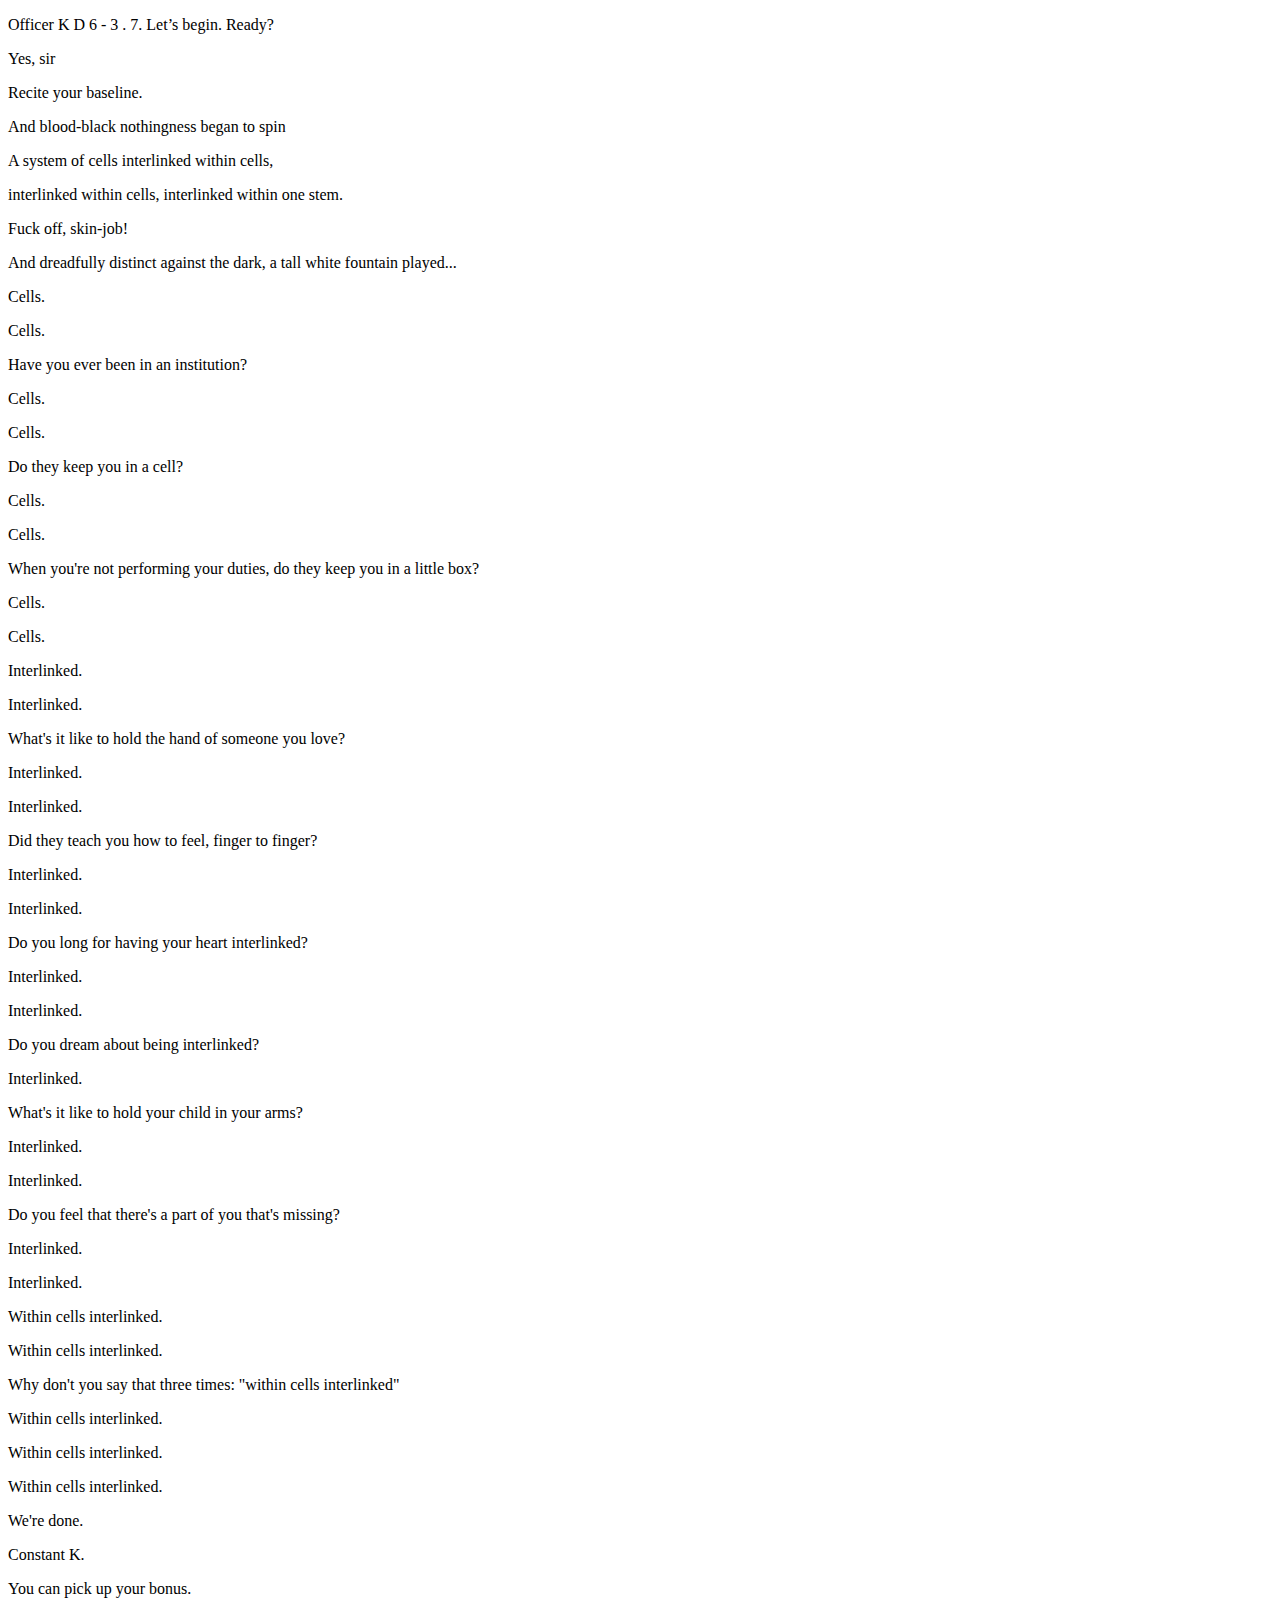
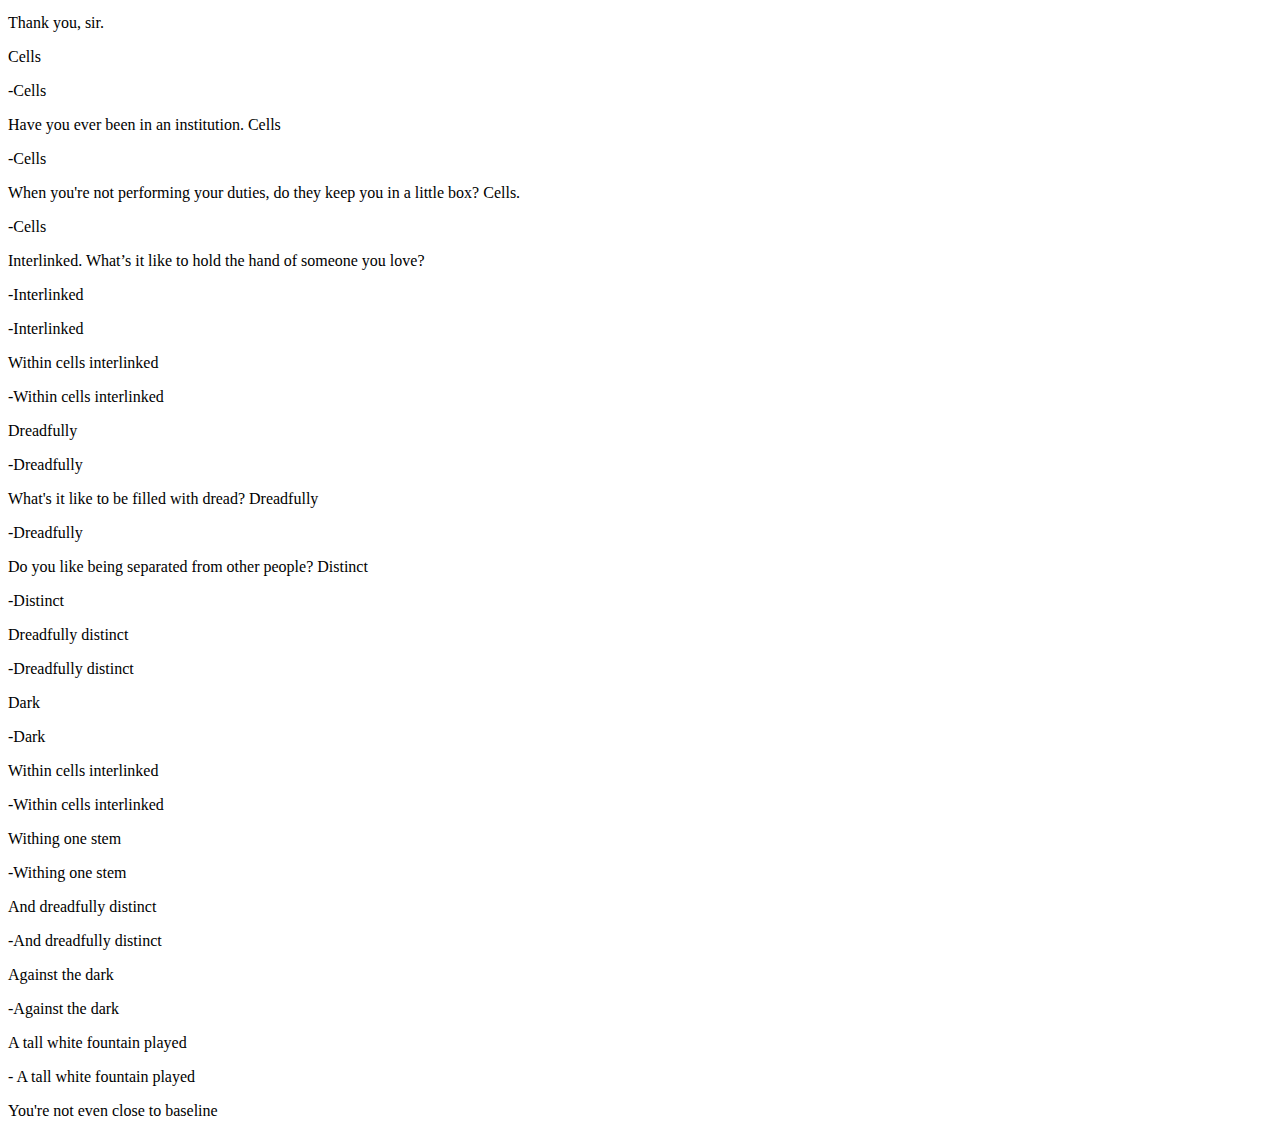
==== versie2/index.html @ 7937302f "Create index.html" ====
<!DOCTYPE html>
<html>

<head>
    <meta charset="utf-8">
    <meta http-equiv="X-UA-Compatible" content="IE=edge">
    <title>Closed Captions</title>
    <meta name="viewport" content="width=device-width, initial-scale=1">
    <link rel="stylesheet" href="https://fonts.typotheque.com/WF-023273-010687.css">
    <link rel="stylesheet" href="css.css">
    <meta name="viewport" content="width=device-width, initial-scale=1.0">
</head>

<body>
    <!--<iframe width="560" height="315" src="https://www.youtube.com/embed/vrP-_T-h9YM" frameborder="0" allow="accelerometer; autoplay; encrypted-media; gyroscope; picture-in-picture" allowfullscreen></iframe>-->
    <div id="video-placeholder"></div>
<!--
    <svg version="1.1" id="Layer_1" xmlns="http://www.w3.org/2000/svg" xmlns:xlink="http://www.w3.org/1999/xlink" x="0px" y="0px" viewBox="0 0 142.5 131.2" style="enable-background:new 0 0 142.5 131.2;" xml:space="preserve" class="heart">
        <style type="text/css">
            .st0{fill:none;stroke:#FFFFFF;stroke-width:5;}
        </style>
        <path id="heart001_-_E034" class="st0" d="M101.1,2.5c-11.5,0-22.5,5.2-29.8,14.1C63.9,7.7,53,2.5,41.4,2.5
        C19.9,2.6,2.4,20.1,2.5,41.7c0,0,0,0,0,0c0,10.1,3.8,19.9,10.8,27.3l58,58.7l56.9-57.6c7.7-7.4,11.9-17.7,11.9-28.4
        C140.1,20.2,122.7,2.6,101.1,2.5C101.1,2.5,101.1,2.5,101.1,2.5z M101.1,4.9c20.2,0.1,36.6,16.5,36.5,36.7c0,0,0,0,0,0
        c0.1,10-4,19.6-11.1,26.6l-55.2,55.8L15,67.3C8.5,60.3,4.9,51.2,4.9,41.7C4.8,21.5,21.1,5,41.4,4.9c0,0,0,0,0,0
        c11.9,0,23,5.9,29.8,15.6C78,10.8,89.2,5,101.1,4.9z"/>
    </svg>
-->
    <div id="closed-captions">
        <p class="voice1">
            Officer K D 6 - 3 . 7. Let’s begin. Ready?
        </p>
        <p class="voice2">
            Yes, sir
        </p>
        <p class="voice1">
            Recite your baseline.
        </p>
        <p class="voice2">
            And blood-black nothingness began to spin
        </p>
        <p class="voice2">
            A system of cells interlinked within cells,
        </p>
        <p class="voice2">
            interlinked within cells, interlinked within one stem.
        </p>
        <p class="voice3">
            Fuck off, skin-job!
        </p>
        <p class="voice2">
            And dreadfully distinct against the dark, a tall white fountain played...
        </p>
        <p class="voice1">
            Cells.
        </p>
        <p class="voice2">
            Cells.
        </p>
        <p class="voice1">
            Have you ever been in an institution?
        </p>
        <p class="voice1">
            Cells.
        </p>
        <p class="voice2">
            Cells.
        </p>
        <p class="voice1">
            Do they keep you in a cell?
        </p>
        <p class="voice1">
            Cells.
        </p>
        <p class="voice2">
            Cells.
        </p>
        <p class="voice1">
            When you're not performing your duties, do they keep you in a little box?
        </p>
        <p class="voice1">
            Cells.
        </p>
        <p class="voice2">
            Cells.
        </p>
        <p class="voice1">
            Interlinked.
        </p>
        <p class="voice2">
            Interlinked.
        </p>
        <p class="voice1">
            What's it like to hold the hand of someone you love?
        </p>
        <p class="voice1">
            Interlinked.
        </p>
        <p class="voice2">
            Interlinked.
        </p>
        <p class="voice1">
            Did they teach you how to feel, finger to finger?
        </p>
        <p class="voice1">
            Interlinked.
        </p>
        <p class="voice2">
            Interlinked.
        </p>
        <p class="voice1">
            Do you long for having your heart interlinked?
        </p>
        <p class="voice1">
            Interlinked.
        </p>
        <p class="voice2">
            Interlinked.
        </p>
        <p class="voice1">
            Do you dream about being interlinked?
        </p>
        <p class="voice2">
            Interlinked.
        </p>
        <p class="voice1">
            What's it like to hold your child in your arms?
        </p>
        <p class="voice1">
            Interlinked.
        </p>
        <p class="voice2">
            Interlinked.
        </p>
        <p class="voice1">
            Do you feel that there's a part of you that's missing?
        </p>
        <p class="voice1">
            Interlinked.
        </p>
        <p class="voice2">
            Interlinked.
        </p>
        <p class="voice1">
            Within cells interlinked.
        </p>
        <p class="voice2">
            Within cells interlinked.
        </p>
        <p class="voice1">
            Why don't you say that three times: "within cells interlinked"
        </p>
        <p class="voice2">
            Within cells interlinked.
        </p>
        <p class="voice2">
            Within cells interlinked.
        </p>
        <p class="voice2">
            Within cells interlinked.
        </p>
        <p class="voice4">
            We're done.
        </p>
        <p class="voice4">
            Constant K.
        </p>
        <p class="voice4">
            You can pick up your bonus.
        </p>
        <p class="voice2">
            Thank you, sir.
        </p>


        <p class="voice1">Cells</p>
        <p class="voice2" id="zenuw">-Cells</p>
        <p class="voice1">Have you ever been in an institution. Cells</p>
        <p class="voice2" id="zenuw">-Cells</p>
        <p class="voice1">When you're not performing your duties, do they keep you in a little box? Cells.</p>
        <p class="voice2" id="zenuw">-Cells</p>
        <p class="voice1">Interlinked. What’s it like to hold the hand of someone you love?</p>
        <p class="voice1">-Interlinked </p>
        <p class="voice2" id="zenuw">-Interlinked</p>
        <p class="voice1">Within cells interlinked</p>
        <p class="voice2" id="zenuw">-Within cells interlinked</p>
        <p class="voice1">Dreadfully</p>
        <p class="voice2" id="zenuw">-Dreadfully</p>
        <p class="voice1">What's it like to be filled with dread? Dreadfully</p>
        <p class="voice2" id="zenuw">-Dreadfully</p>
        <p class="voice1">Do you like being separated from other people? Distinct</p>
        <p class="voice2" id="zenuw">-Distinct</p>
        <p class="voice1">Dreadfully distinct</p>
        <p class="voice2" id="zenuw">-Dreadfully distinct</p>
        <p class="voice1">Dark</p>
        <p class="voice2" id="zenuw">-Dark</p>
        <p class="voice1">Within cells interlinked</p>
        <p class="voice2" id="zenuw">-Within cells interlinked</p>
        <p class="voice1">Withing one stem</p>
        <p class="voice2" id="zenuw">-Withing one stem</p>
        <p class="voice1">And dreadfully distinct</p>
        <p class="voice2" id="zenuw">-And dreadfully distinct</p>
        <p class="voice1">Against the dark</p>
        <p class="voice2" id="zenuw">-Against the dark</p>
        <p class="voice1">A tall white fountain played</p>
        <p class="voice2" id="zenuw">- A tall white fountain played</p>
        <p class="voice1">You're not even close to baseline</p>

    </div>

    <script src="https://www.youtube.com/iframe_api"></script>
    <script>
        var captions = new Array();
    </script>
    <script src="captions.js"></script>
    <script>
        var sounds = new Array();
    </script>
    <script src="sounds.js"></script>
    <script src="yt.js"></script>
</body>

</html>
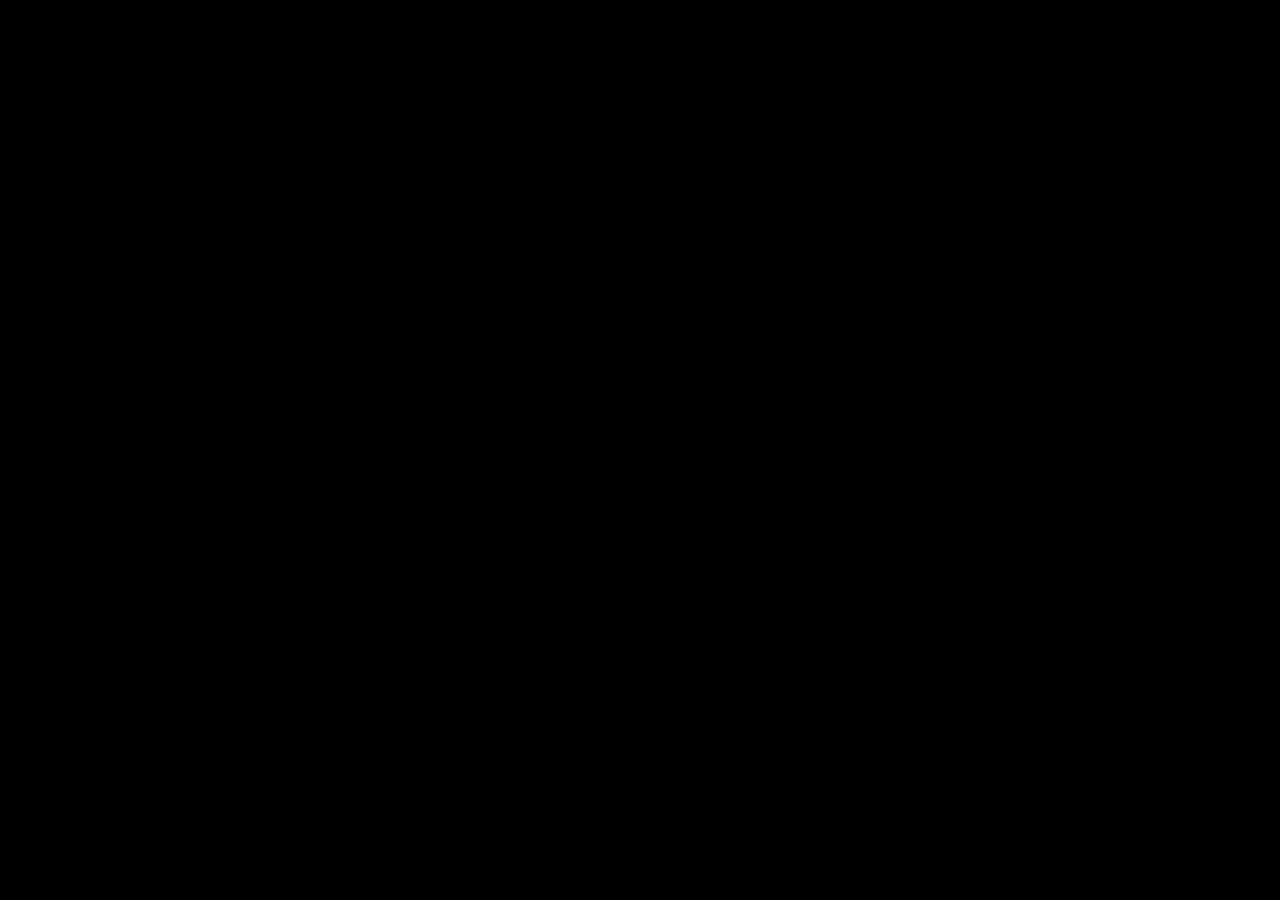
==== commit 24d65a22: "Add files via upload" ====
--- a/versie2/index.html
+++ b/versie2/index.html
@@ -1,223 +1,223 @@
-<!DOCTYPE html>
-<html>
-
-<head>
-    <meta charset="utf-8">
-    <meta http-equiv="X-UA-Compatible" content="IE=edge">
-    <title>Closed Captions</title>
-    <meta name="viewport" content="width=device-width, initial-scale=1">
-    <link rel="stylesheet" href="https://fonts.typotheque.com/WF-023273-010687.css">
-    <link rel="stylesheet" href="css.css">
-    <meta name="viewport" content="width=device-width, initial-scale=1.0">
-</head>
-
-<body>
-    <!--<iframe width="560" height="315" src="https://www.youtube.com/embed/vrP-_T-h9YM" frameborder="0" allow="accelerometer; autoplay; encrypted-media; gyroscope; picture-in-picture" allowfullscreen></iframe>-->
-    <div id="video-placeholder"></div>
-<!--
-    <svg version="1.1" id="Layer_1" xmlns="http://www.w3.org/2000/svg" xmlns:xlink="http://www.w3.org/1999/xlink" x="0px" y="0px" viewBox="0 0 142.5 131.2" style="enable-background:new 0 0 142.5 131.2;" xml:space="preserve" class="heart">
-        <style type="text/css">
-            .st0{fill:none;stroke:#FFFFFF;stroke-width:5;}
-        </style>
-        <path id="heart001_-_E034" class="st0" d="M101.1,2.5c-11.5,0-22.5,5.2-29.8,14.1C63.9,7.7,53,2.5,41.4,2.5
-        C19.9,2.6,2.4,20.1,2.5,41.7c0,0,0,0,0,0c0,10.1,3.8,19.9,10.8,27.3l58,58.7l56.9-57.6c7.7-7.4,11.9-17.7,11.9-28.4
-        C140.1,20.2,122.7,2.6,101.1,2.5C101.1,2.5,101.1,2.5,101.1,2.5z M101.1,4.9c20.2,0.1,36.6,16.5,36.5,36.7c0,0,0,0,0,0
-        c0.1,10-4,19.6-11.1,26.6l-55.2,55.8L15,67.3C8.5,60.3,4.9,51.2,4.9,41.7C4.8,21.5,21.1,5,41.4,4.9c0,0,0,0,0,0
-        c11.9,0,23,5.9,29.8,15.6C78,10.8,89.2,5,101.1,4.9z"/>
-    </svg>
--->
-    <div id="closed-captions">
-        <p class="voice1">
-            Officer K D 6 - 3 . 7. Let’s begin. Ready?
-        </p>
-        <p class="voice2">
-            Yes, sir
-        </p>
-        <p class="voice1">
-            Recite your baseline.
-        </p>
-        <p class="voice2">
-            And blood-black nothingness began to spin
-        </p>
-        <p class="voice2">
-            A system of cells interlinked within cells,
-        </p>
-        <p class="voice2">
-            interlinked within cells, interlinked within one stem.
-        </p>
-        <p class="voice3">
-            Fuck off, skin-job!
-        </p>
-        <p class="voice2">
-            And dreadfully distinct against the dark, a tall white fountain played...
-        </p>
-        <p class="voice1">
-            Cells.
-        </p>
-        <p class="voice2">
-            Cells.
-        </p>
-        <p class="voice1">
-            Have you ever been in an institution?
-        </p>
-        <p class="voice1">
-            Cells.
-        </p>
-        <p class="voice2">
-            Cells.
-        </p>
-        <p class="voice1">
-            Do they keep you in a cell?
-        </p>
-        <p class="voice1">
-            Cells.
-        </p>
-        <p class="voice2">
-            Cells.
-        </p>
-        <p class="voice1">
-            When you're not performing your duties, do they keep you in a little box?
-        </p>
-        <p class="voice1">
-            Cells.
-        </p>
-        <p class="voice2">
-            Cells.
-        </p>
-        <p class="voice1">
-            Interlinked.
-        </p>
-        <p class="voice2">
-            Interlinked.
-        </p>
-        <p class="voice1">
-            What's it like to hold the hand of someone you love?
-        </p>
-        <p class="voice1">
-            Interlinked.
-        </p>
-        <p class="voice2">
-            Interlinked.
-        </p>
-        <p class="voice1">
-            Did they teach you how to feel, finger to finger?
-        </p>
-        <p class="voice1">
-            Interlinked.
-        </p>
-        <p class="voice2">
-            Interlinked.
-        </p>
-        <p class="voice1">
-            Do you long for having your heart interlinked?
-        </p>
-        <p class="voice1">
-            Interlinked.
-        </p>
-        <p class="voice2">
-            Interlinked.
-        </p>
-        <p class="voice1">
-            Do you dream about being interlinked?
-        </p>
-        <p class="voice2">
-            Interlinked.
-        </p>
-        <p class="voice1">
-            What's it like to hold your child in your arms?
-        </p>
-        <p class="voice1">
-            Interlinked.
-        </p>
-        <p class="voice2">
-            Interlinked.
-        </p>
-        <p class="voice1">
-            Do you feel that there's a part of you that's missing?
-        </p>
-        <p class="voice1">
-            Interlinked.
-        </p>
-        <p class="voice2">
-            Interlinked.
-        </p>
-        <p class="voice1">
-            Within cells interlinked.
-        </p>
-        <p class="voice2">
-            Within cells interlinked.
-        </p>
-        <p class="voice1">
-            Why don't you say that three times: "within cells interlinked"
-        </p>
-        <p class="voice2">
-            Within cells interlinked.
-        </p>
-        <p class="voice2">
-            Within cells interlinked.
-        </p>
-        <p class="voice2">
-            Within cells interlinked.
-        </p>
-        <p class="voice4">
-            We're done.
-        </p>
-        <p class="voice4">
-            Constant K.
-        </p>
-        <p class="voice4">
-            You can pick up your bonus.
-        </p>
-        <p class="voice2">
-            Thank you, sir.
-        </p>
-
-
-        <p class="voice1">Cells</p>
-        <p class="voice2" id="zenuw">-Cells</p>
-        <p class="voice1">Have you ever been in an institution. Cells</p>
-        <p class="voice2" id="zenuw">-Cells</p>
-        <p class="voice1">When you're not performing your duties, do they keep you in a little box? Cells.</p>
-        <p class="voice2" id="zenuw">-Cells</p>
-        <p class="voice1">Interlinked. What’s it like to hold the hand of someone you love?</p>
-        <p class="voice1">-Interlinked </p>
-        <p class="voice2" id="zenuw">-Interlinked</p>
-        <p class="voice1">Within cells interlinked</p>
-        <p class="voice2" id="zenuw">-Within cells interlinked</p>
-        <p class="voice1">Dreadfully</p>
-        <p class="voice2" id="zenuw">-Dreadfully</p>
-        <p class="voice1">What's it like to be filled with dread? Dreadfully</p>
-        <p class="voice2" id="zenuw">-Dreadfully</p>
-        <p class="voice1">Do you like being separated from other people? Distinct</p>
-        <p class="voice2" id="zenuw">-Distinct</p>
-        <p class="voice1">Dreadfully distinct</p>
-        <p class="voice2" id="zenuw">-Dreadfully distinct</p>
-        <p class="voice1">Dark</p>
-        <p class="voice2" id="zenuw">-Dark</p>
-        <p class="voice1">Within cells interlinked</p>
-        <p class="voice2" id="zenuw">-Within cells interlinked</p>
-        <p class="voice1">Withing one stem</p>
-        <p class="voice2" id="zenuw">-Withing one stem</p>
-        <p class="voice1">And dreadfully distinct</p>
-        <p class="voice2" id="zenuw">-And dreadfully distinct</p>
-        <p class="voice1">Against the dark</p>
-        <p class="voice2" id="zenuw">-Against the dark</p>
-        <p class="voice1">A tall white fountain played</p>
-        <p class="voice2" id="zenuw">- A tall white fountain played</p>
-        <p class="voice1">You're not even close to baseline</p>
-
-    </div>
-
-    <script src="https://www.youtube.com/iframe_api"></script>
-    <script>
-        var captions = new Array();
-    </script>
-    <script src="captions.js"></script>
-    <script>
-        var sounds = new Array();
-    </script>
-    <script src="sounds.js"></script>
-    <script src="yt.js"></script>
-</body>
-
-</html>
+<!DOCTYPE html>
+<html>
+
+<head>
+    <meta charset="utf-8">
+    <meta http-equiv="X-UA-Compatible" content="IE=edge">
+    <title>Closed Captions</title>
+    <meta name="viewport" content="width=device-width, initial-scale=1">
+    <link rel="stylesheet" href="https://fonts.typotheque.com/WF-023273-010687.css">
+    <link rel="stylesheet" href="css.css">
+    <meta name="viewport" content="width=device-width, initial-scale=1.0">
+</head>
+
+<body>
+    <!--<iframe width="560" height="315" src="https://www.youtube.com/embed/vrP-_T-h9YM" frameborder="0" allow="accelerometer; autoplay; encrypted-media; gyroscope; picture-in-picture" allowfullscreen></iframe>-->
+    <div id="video-placeholder"></div>
+<!--
+    <svg version="1.1" id="Layer_1" xmlns="http://www.w3.org/2000/svg" xmlns:xlink="http://www.w3.org/1999/xlink" x="0px" y="0px" viewBox="0 0 142.5 131.2" style="enable-background:new 0 0 142.5 131.2;" xml:space="preserve" class="heart">
+        <style type="text/css">
+            .st0{fill:none;stroke:#FFFFFF;stroke-width:5;}
+        </style>
+        <path id="heart001_-_E034" class="st0" d="M101.1,2.5c-11.5,0-22.5,5.2-29.8,14.1C63.9,7.7,53,2.5,41.4,2.5
+        C19.9,2.6,2.4,20.1,2.5,41.7c0,0,0,0,0,0c0,10.1,3.8,19.9,10.8,27.3l58,58.7l56.9-57.6c7.7-7.4,11.9-17.7,11.9-28.4
+        C140.1,20.2,122.7,2.6,101.1,2.5C101.1,2.5,101.1,2.5,101.1,2.5z M101.1,4.9c20.2,0.1,36.6,16.5,36.5,36.7c0,0,0,0,0,0
+        c0.1,10-4,19.6-11.1,26.6l-55.2,55.8L15,67.3C8.5,60.3,4.9,51.2,4.9,41.7C4.8,21.5,21.1,5,41.4,4.9c0,0,0,0,0,0
+        c11.9,0,23,5.9,29.8,15.6C78,10.8,89.2,5,101.1,4.9z"/>
+    </svg>
+-->
+    <div id="closed-captions">
+        <p class="voice1">
+            Officer K D 6 - 3 . 7. Let’s begin. Ready?
+        </p>
+        <p class="voice2">
+            Yes, sir
+        </p>
+        <p class="voice1">
+            Recite your baseline.
+        </p>
+        <p class="voice2">
+            And blood-black nothingness began to spin
+        </p>
+        <p class="voice2">
+            A system of cells interlinked within cells,
+        </p>
+        <p class="voice2">
+            interlinked within cells, interlinked within one stem.
+        </p>
+        <p class="voice3">
+            Fuck off, skin-job!
+        </p>
+        <p class="voice2">
+            And dreadfully distinct against the dark, a tall white fountain played...
+        </p>
+        <p class="voice1">
+            Cells.
+        </p>
+        <p class="voice2">
+            Cells.
+        </p>
+        <p class="voice1">
+            Have you ever been in an institution?
+        </p>
+        <p class="voice1">
+            Cells.
+        </p>
+        <p class="voice2">
+            Cells.
+        </p>
+        <p class="voice1">
+            Do they keep you in a cell?
+        </p>
+        <p class="voice1">
+            Cells.
+        </p>
+        <p class="voice2">
+            Cells.
+        </p>
+        <p class="voice1">
+            When you're not performing your duties, do they keep you in a little box?
+        </p>
+        <p class="voice1">
+            Cells.
+        </p>
+        <p class="voice2">
+            Cells.
+        </p>
+        <p class="voice1">
+            Interlinked.
+        </p>
+        <p class="voice2">
+            Interlinked.
+        </p>
+        <p class="voice1">
+            What's it like to hold the hand of someone you love?
+        </p>
+        <p class="voice1">
+            Interlinked.
+        </p>
+        <p class="voice2">
+            Interlinked.
+        </p>
+        <p class="voice1">
+            Did they teach you how to feel, finger to finger?
+        </p>
+        <p class="voice1">
+            Interlinked.
+        </p>
+        <p class="voice2">
+            Interlinked.
+        </p>
+        <p class="voice1">
+            Do you long for having your heart interlinked?
+        </p>
+        <p class="voice1">
+            Interlinked.
+        </p>
+        <p class="voice2">
+            Interlinked.
+        </p>
+        <p class="voice1">
+            Do you dream about being interlinked?
+        </p>
+        <p class="voice2">
+            Interlinked.
+        </p>
+        <p class="voice1">
+            What's it like to hold your child in your arms?
+        </p>
+        <p class="voice1">
+            Interlinked.
+        </p>
+        <p class="voice2">
+            Interlinked.
+        </p>
+        <p class="voice1">
+            Do you feel that there's a part of you that's missing?
+        </p>
+        <p class="voice1">
+            Interlinked.
+        </p>
+        <p class="voice2">
+            Interlinked.
+        </p>
+        <p class="voice1">
+            Within cells interlinked.
+        </p>
+        <p class="voice2">
+            Within cells interlinked.
+        </p>
+        <p class="voice1">
+            Why don't you say that three times: "within cells interlinked"
+        </p>
+        <p class="voice2">
+            Within cells interlinked.
+        </p>
+        <p class="voice2">
+            Within cells interlinked.
+        </p>
+        <p class="voice2">
+            Within cells interlinked.
+        </p>
+        <p class="voice4">
+            We're done.
+        </p>
+        <p class="voice4">
+            Constant K.
+        </p>
+        <p class="voice4">
+            You can pick up your bonus.
+        </p>
+        <p class="voice2">
+            Thank you, sir.
+        </p>
+
+
+        <p class="voice1">Cells</p>
+        <p class="voice2" id="zenuw">-Cells</p>
+        <p class="voice1">Have you ever been in an institution. Cells</p>
+        <p class="voice2" id="zenuw">-Cells</p>
+        <p class="voice1">When you're not performing your duties, do they keep you in a little box? Cells.</p>
+        <p class="voice2" id="zenuw">-Cells</p>
+        <p class="voice1">Interlinked. What’s it like to hold the hand of someone you love?</p>
+        <p class="voice1">-Interlinked </p>
+        <p class="voice2" id="zenuw">-Interlinked</p>
+        <p class="voice1">Within cells interlinked</p>
+        <p class="voice2" id="zenuw">-Within cells interlinked</p>
+        <p class="voice1">Dreadfully</p>
+        <p class="voice2" id="zenuw">-Dreadfully</p>
+        <p class="voice1">What's it like to be filled with dread? Dreadfully</p>
+        <p class="voice2" id="zenuw">-Dreadfully</p>
+        <p class="voice1">Do you like being separated from other people? Distinct</p>
+        <p class="voice2" id="zenuw">-Distinct</p>
+        <p class="voice1">Dreadfully distinct</p>
+        <p class="voice2" id="zenuw">-Dreadfully distinct</p>
+        <p class="voice1">Dark</p>
+        <p class="voice2" id="zenuw">-Dark</p>
+        <p class="voice1">Within cells interlinked</p>
+        <p class="voice2" id="zenuw">-Within cells interlinked</p>
+        <p class="voice1">Withing one stem</p>
+        <p class="voice2" id="zenuw">-Withing one stem</p>
+        <p class="voice1">And dreadfully distinct</p>
+        <p class="voice2" id="zenuw">-And dreadfully distinct</p>
+        <p class="voice1">Against the dark</p>
+        <p class="voice2" id="zenuw">-Against the dark</p>
+        <p class="voice1">A tall white fountain played</p>
+        <p class="voice2" id="zenuw">- A tall white fountain played</p>
+        <p class="voice1">You're not even close to baseline</p>
+
+    </div>
+
+    <script src="https://www.youtube.com/iframe_api"></script>
+    <script>
+        var captions = new Array();
+    </script>
+    <script src="captions.js"></script>
+    <script>
+        var sounds = new Array();
+    </script>
+    <script src="sounds.js"></script>
+    <script src="yt.js"></script>
+</body>
+
+</html>
--- a/versie2/css.css
+++ b/versie2/css.css
@@ -0,0 +1,506 @@
+/* **********************************************
+Basic mechanics
+Hide all paragraphs by default
+Show them when they receive the class 'on'
+Hide them when they receive the class 'off'
+Feel free to adjust the defaults to your needs.
+********************************************** */
+
+body {
+    background-color: black;
+}
+
+#video-placeholder {
+    margin-top: 15em;
+    margin-left: 15em;
+    clip-path: inset(13.5% 5.5% 12.5% 5.5%);
+}
+
+p {
+    color: white;
+    text-align: center;
+}
+
+#closed-captions p {
+    opacity: 0;
+    transition: .05s;
+    position: absolute;
+    text-align: center;
+    margin-left: 10em;
+}
+
+#closed-captions .on {
+    opacity: 1;
+    text-align: center;
+}
+
+#closed-captions .off {
+    transition: .2s;
+    opacity: 0;
+    text-align: center;
+}
+
+.voice1 {
+    font-family: "Brenner Mono";
+    font-style: italic;
+    font-weight: 400;
+    font-size: 1.5em;
+    text-align: center;
+    margin-top: -22em;
+}
+
+.voice1::before {
+    content: 'Computer: ';
+    text-align: center;
+}
+
+.voice2 {
+    font-family: "Brenner Slab";
+    font-style: normal;
+    font-weight: 400;
+    font-size: 2em;
+    text-align: center;
+    margin-top: -4em;
+}
+
+.voice2::before {
+    content: 'Officer: ';
+    text-align: center;
+}
+
+#zenuw {
+    font-family: "Brenner sans condensed";
+    font-style: normal;
+    font-weight: 400;
+    font-size: 2em;
+    text-align: center;
+    filter: opacity(0.5);
+}
+
+.voice4 {
+    font-family: "Brenner Mono";
+    font-style: italic;
+    font-weight: 400;
+    font-size: 2em;
+    text-align: center;
+    margin-top: -20em;
+    color: black;
+}
+
+.voice4::before {
+    content: 'LAPD: ';
+}
+
+/* **********************************************
+The first paragraph, with extended timing for
+    all siblings. Basically what it does is that
+    it shows the text after a delay, which
+    corresponds with the time that the word is
+    spoken.
+You probably want to change the styling.
+********************************************** */
+
+.p0 span {
+    opacity: 0;
+}
+
+.p0.on span:first-of-type {
+    opacity: 1;
+    transition: 0s;
+}
+
+.p0.on span:nth-of-type(2) {
+    opacity: 1;
+    transition: 0s .4s;
+    margin-right: -.25em;
+}
+
+.p0.on span:nth-of-type(3) {
+    opacity: 1;
+    transition: 0s .5s;
+    margin-right: -.25em;
+}
+
+.p0.on span:nth-of-type(4) {
+    opacity: 1;
+    transition: 0s .7s;
+    margin-right: -.25em;
+}
+
+.p0.on span:nth-of-type(5) {
+    opacity: 1;
+    transition: 0s 1.1s;
+    margin-right: -.25em;
+}
+
+.p0.on span:nth-of-type(6) {
+    opacity: 1;
+    transition: 0s 1.4s;
+    margin-right: -.25em;
+}
+
+.p0.on span:nth-of-type(7) {
+    opacity: 1;
+    transition: 0s 1.7s;
+    margin-right: -.25em;
+}
+
+.p0.on span:nth-of-type(8) {
+    opacity: 1;
+    transition: 0s 2s;
+}
+
+.p0.on span:nth-of-type(9) {
+    opacity: 1;
+    transition: 0s 3s;
+}
+
+.p0.on span:nth-of-type(10) {
+    opacity: 1;
+    transition: 0s 3.2s;
+}
+
+.p0.on span:nth-of-type(11) {
+    opacity: 1;
+    transition: 0s 3.7s;
+}
+
+.voice3 {
+    color: white;
+    font-size: 1em;
+    font-family: "Brenner Serif";
+    font-style: normal;
+    font-weight: 800;
+    text-transform: capitalize;
+    margin-top: -25em;
+    text-shadow: red 3px 3px;
+}
+
+.p6.on {
+    animation: fromLeft 1s;
+}
+
+.p49.on {
+    margin-top: 0.5em;
+}
+
+.p58.on span:nth-of-type(2) {
+    opacity: 1;
+}
+
+.p72.on span:nth-of-type(3) {
+    opacity: 1;
+}
+
+/*code die te maken heeft met het geluid*/
+.sound0 {
+    background-image: url(tenor.gif);
+    background-repeat: no-repeat;
+    background-size: 1920px;
+}
+
+.sound1 #video-placeholder {
+    animation: pulse 3s;
+}
+
+.sound2 {
+    animation: turnAround 0.5s alternate 2;
+}
+
+.sound3 {
+    animation: goingUp 1s forwards;
+}
+
+.sound4 {
+    animation: goingDown 1s forwards, 1s shake 0.2s;
+}
+
+.sound5{
+    animation: goingUp 0.5s forwards;
+}
+
+.sound6 {
+    background-image: none;
+}
+
+.sound7 #video-placeholder {
+    animation: goingDown 0.5s forwards, 1s shake 0.2s;
+}
+
+.sound8 {
+    animation: peepTone 50s linear !important;
+    margin-top: -10em;
+}
+
+.sound9 {
+    animation: goingUp 0.5s forwards;
+}
+
+.sound10 {
+    animation: goingDown 1s forwards, 1s shake 0.2s;
+}
+
+.sound11 {
+    animation: goingUp 0.5s forwards;
+}
+
+.sound13 {
+    background-color: mediumseagreen;
+}
+
+.sound14 {
+    background-color: black;
+    animation: zooming 1s alternate 2;
+}
+
+.sound15 {
+
+}
+
+.sound16 {
+    background-image: url(123.gif);
+}
+
+.sound17 {
+    background-image: url(DTvUQor.jpg);
+}
+
+.sound18 {
+    background-image: url(123.gif);
+}
+
+.sound19 {
+    background-image: none;
+}
+
+.sound19 #video-placeholder {
+    animation: zooming 4s alternate 2;
+}
+
+.sound20 {
+    background-image: url(123.gif);
+}
+
+.sound21 {
+    background-image: url(DTvUQor.jpg);
+}
+
+.sound22 {
+    background-image: url(123.gif);
+}
+
+.sound23 {
+    animation: zooming 4s alternate 2;
+    background-image: url(DTvUQor.jpg);
+}
+
+.sound24 {
+    background-image: url(123.gif);
+}
+
+.sound25 {
+    background-image: url(DTvUQor.jpg);
+}
+
+/*animation codes*/
+@keyframes pulse {
+    25% {
+        transform: scale(1.2);
+    }
+    60% {
+        transform: scale(1.1);
+    }
+    100% {
+        transform: scale(1);
+    }
+}
+
+@keyframes goingUp {
+    0% {
+        transform: translateY(0em)
+    }
+    100% {
+        transform: translateY(-10em)
+    }
+}
+
+@keyframes goingDown {
+    0% {
+        transform: translateY(-10em)
+    }
+    100% {
+        transform: translateY(5em)
+    }
+}
+
+@keyframes turnAround {
+    0% {
+        transform: rotate(0deg);
+    }
+    100% {
+        transform: rotate(30deg);
+    }
+}
+
+@keyframes fromLeft {
+    0% {
+        transform: translate(-100%, 0);
+    }
+    50% {
+        transform: translate( 0%, 0);
+    }
+}
+
+@keyframes peepTone {
+    0% {
+        background-color: black;
+    }
+    25% {
+        background-color: black;
+    }
+    100% {
+        background-color: white;
+    }
+}
+
+@keyframes shake {
+  10%, 90% {
+    transform: translate3d(-10px, 0, 0);
+  }
+
+  20%, 80% {
+    transform: translate3d(10px, 0, 0);
+  }
+
+  30%, 50%, 70% {
+    transform: translate3d(-10px, 0, 0);
+  }
+
+  40%, 60% {
+    transform: translate3d(10px, 0, 0);
+  }
+}
+
+@keyframes zooming {
+    0% {
+        transform: scale(1);
+    }
+    100% {
+        transform: scale(1.5);
+    }
+}
+
+@keyframes background {
+  0% { background-color: #f99; }
+  100% { background-color: white; }
+}
+
+@keyframes smallWorden {
+    0% {
+        transform: scale(1);
+    }
+    100% {
+        transform: scale(0.7);
+    }
+}
+
+/*
+@keyframes heartBeat {
+    0% {
+        transform: scale(1);
+    }
+
+    50% {
+        transform: scale(1.2);
+    }
+
+    100% {
+        transform: scale(1);
+    }
+}
+*/
+
+/*
+@keyframes draaien {
+    0% {
+        transform: rotate(0deg);
+    }
+    100% {
+        transform: rotate(10deg);
+    }
+}*/
+
+
+
+/*@keyframes bgcolor {
+    0% {
+        background-image: linear-gradient(black, black);
+    }
+    25% {
+        background-image: linear-gradient(#2b2b2b, #2b2b2b);
+    }
+    50% {
+        background-image: linear-gradient(#474747, #474747);
+    }
+    100% {
+        background-image: linear-gradient(#636363, #636363);
+    }
+}*/
+/*
+@keyframes heartFast {
+    0% {
+        transform: scale(1);
+    }
+
+    50% {
+        transform: scale(1.3);
+    }
+
+    100% {
+        transform: scale(1);
+    }
+}
+*/
+
+
+
+@media screen and (max-width: 1500px) {
+    #video-placeholder {
+        width: 1000px;
+        height: 500px;
+        margin-left: 10em;
+    }
+
+    #closed-captions p {
+        margin-left: 7em;
+    }
+}
+
+
+
+@media screen and (max-width: 1200px) {
+    #video-placeholder {
+        width: 700px;
+        height: 350px;
+        margin-left: 7em;
+    }
+
+    #closed-captions p {
+        margin-left: 5em;
+    }
+}
+
+
+
+@media screen and (max-width: 900px) {
+    #video-placeholder {
+        width: 500px;
+        height: 250px;
+        margin-left: 7em;
+    }
+
+    #closed-captions p {
+        margin-left: 7em;
+        font-size: 1em;
+    }
+}
